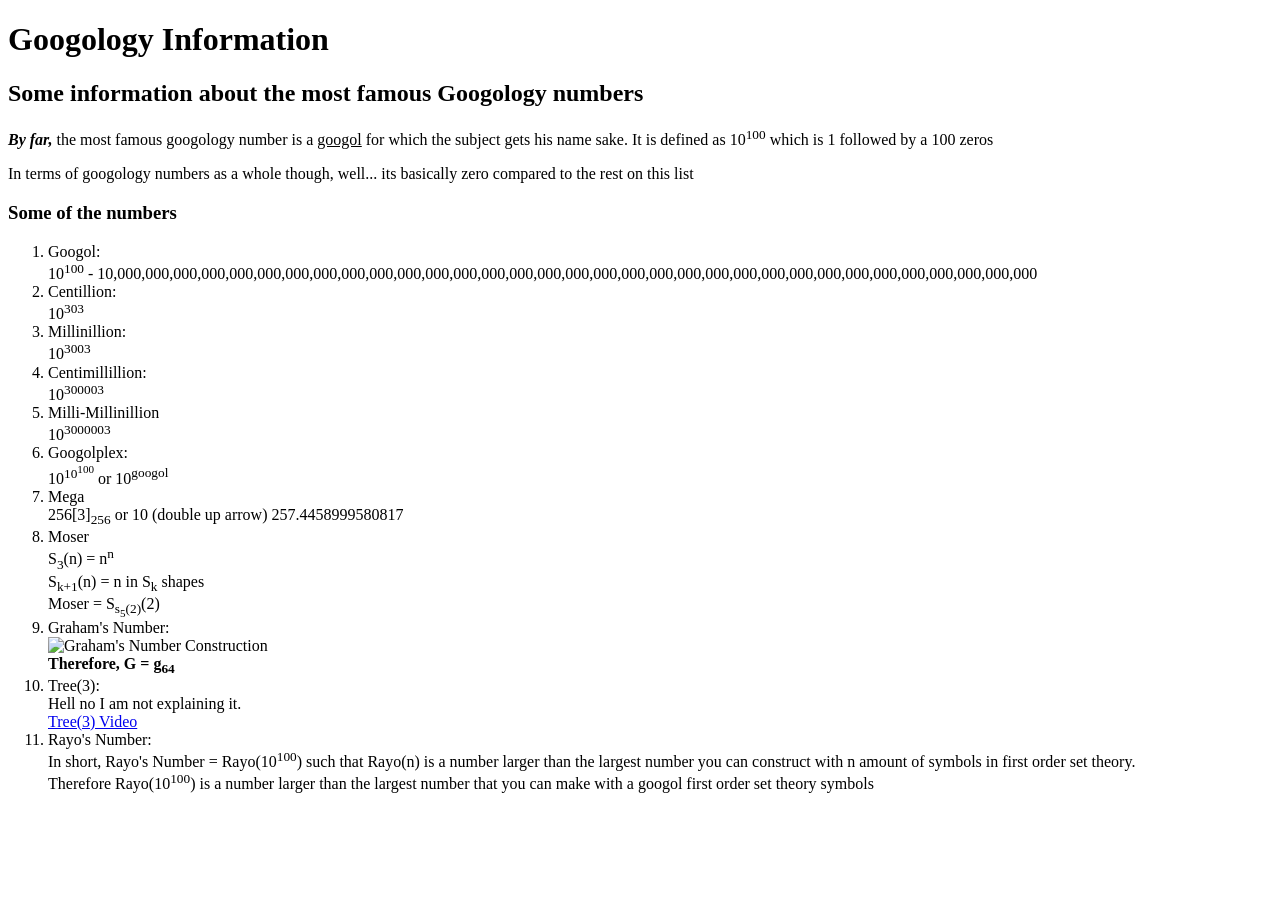
==== googology.html @ c82e7c52 "The Website The absolute lamp file is a placeholder for the python project due to the fact that I ha" ====
<!DOCTYPE html>
<html>
    <h1>Googology Information</h1>

    <section>
        <h2>Some information about the most famous Googology numbers</h2>
        <p><i><b>By far,</b></i> the most famous googology number is a <u>googol</u> for which the subject gets his name sake. It is defined as 10<sup>100</sup> which is 1 followed by a 100 zeros</p>
            <p>In terms of googology numbers as a whole though, well... its basically zero compared to the rest on this list</p>
    </section>

    <section>
        <h3>Some of the numbers</h2>
        <!-- I kinda understand what these numbers represent within the terms of the orders of magnitude but when it comes to the notation... just no. -->
            <ol>
                <li>Googol:<br> 10<sup>100</sup> - 10,000,000,000,000,000,000,000,000,000,000,000,000,000,000,000,000,000,000,000,000,000,000,000,000,000,000,000,000,000,000,000,000,000</li>
                <li>Centillion:<br> 10<sup>303</sup></li>
                <li>Millinillion:<br> 10<sup>3003</sup></li>
                <li>Centimillillion:<br> 10<sup>300003</sup></li>
                <li>Milli-Millinillion<br> 10<sup>3000003</sup></li>
                <li>Googolplex:<br> 10<sup>10<sup>100</sup></sup> or 10<sup>googol</sup></li>
                <li>Mega<br> 256[3]<sub>256</sub> or 10 (double up arrow) 257.4458999580817</li>
                <li>Moser<br> S<sub>3</sub>(n) = n<sup>n</sup><br> S<sub>k+1</sub>(n) = n in S<sub>k</sub> shapes<br> Moser = S<sub>s<sub>5</sub>(2)</sub>(2)</li>
                <li>Graham's Number:<br> <img src="grahams number construction.jpg" alt="Graham's Number Construction" width="350" height="200"><br> <b>Therefore, G = g<sub>64</sub></b></li>
                <li>Tree(3):<br> Hell no I am not explaining it.<br> <a href="https://www.youtube.com/watch?v=3P6DWAwwViU">Tree(3) Video</a></li>
                <li>Rayo's Number:<br> In short, Rayo's Number = Rayo(10<sup>100</sup>) such that Rayo(n) is a number larger than the largest number you can construct with n amount of symbols in first order set theory.<br> Therefore Rayo(10<sup>100</sup>) is a number larger than the largest number that you can make with a googol first order set theory symbols</li>
        </ol>
    </section>
</html>
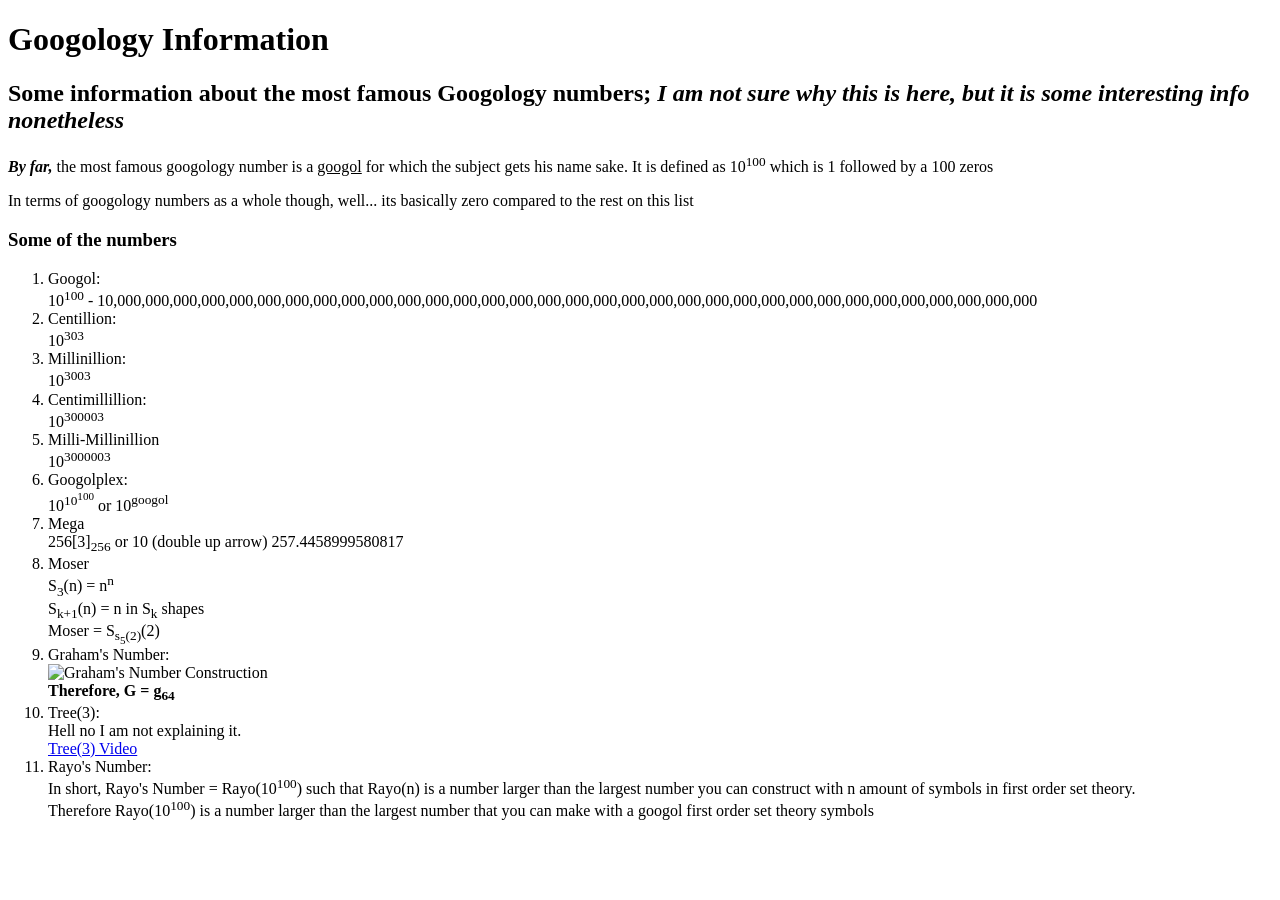
==== commit 128c7266: "Update googology.html" ====
--- a/googology.html
+++ b/googology.html
@@ -3,7 +3,7 @@
     <h1>Googology Information</h1>
 
     <section>
-        <h2>Some information about the most famous Googology numbers</h2>
+        <h2>Some information about the most famous Googology numbers; <i>I am not sure why this is here, but it is some interesting info nonetheless</i></h2>
         <p><i><b>By far,</b></i> the most famous googology number is a <u>googol</u> for which the subject gets his name sake. It is defined as 10<sup>100</sup> which is 1 followed by a 100 zeros</p>
             <p>In terms of googology numbers as a whole though, well... its basically zero compared to the rest on this list</p>
     </section>
@@ -25,4 +25,4 @@
                 <li>Rayo's Number:<br> In short, Rayo's Number = Rayo(10<sup>100</sup>) such that Rayo(n) is a number larger than the largest number you can construct with n amount of symbols in first order set theory.<br> Therefore Rayo(10<sup>100</sup>) is a number larger than the largest number that you can make with a googol first order set theory symbols</li>
         </ol>
     </section>
-</html>+</html>
